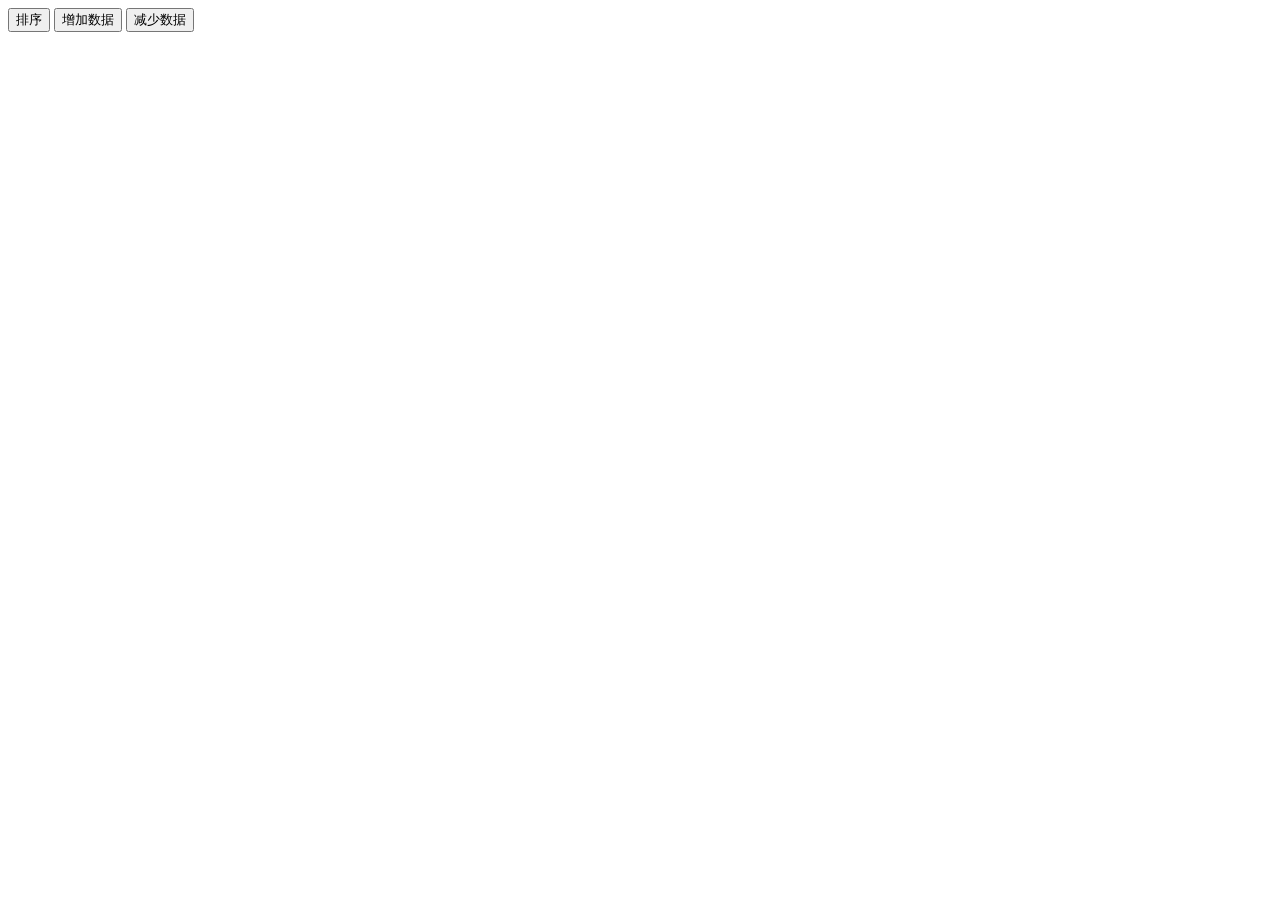
==== barchart.html @ 18d54568 "barchart" ====
<!DOCTYPE html>
<html lang="en">
<head>
    <meta charset="UTF-8">
    <title>Title</title>
    <script src="https://d3js.org/d3.v4.min.js"></script>
    <script src="https://d3js.org/d3-hsv.v0.1.min.js"></script>
    <script src="https://d3js.org/d3-contour.v1.min.js"></script>

</head>
<body>

<script>
    var dataset = [34,102,78,99,167,124];

    var width = 400;
    var height = 400;

    var svg = d3.select('body')
        .append('svg')
        .attr('width',width)
        .attr('height',height);

    var padding = {top:20,right:20,
    bottom:20,left:20};

    var rectstep =35;

    var rectwidth =30;

    var textwidth = 50;//横向柱状图，放置文字描述

    //添加横向柱状图
    var rect = svg.selectAll('rect')
        .data(dataset)
        .enter()
        .append('rect')
        .attr('fill','red')
        .attr('y',function (d,i) {
            return padding.top+i*rectstep;
        })
        .attr('x', function (d,i) {
            return padding.left+textwidth;
        })

        .attr('height',rectwidth)
        .attr('width',function (d) {
            return d;
        });

    //添加文字说明
    var text = svg.selectAll('text')
        .data(dataset)
        .enter()
        .append('text')
        .attr('fill','black')
        .attr('text-anchor','right')
        .attr('font-size','14px')
        .attr('y',function (d,i) {
            return padding.top+i*rectstep;
        })
        .attr('x', function (d,i) {
            return padding.left+textwidth;
        })
        .text(function (d,i) {
            return '第'+(i+1)+'个数'
        })
        .attr('dy','1.5em')
        .attr('dx',-textwidth);

    function draw () {
        var updaterect = svg.selectAll('rect')
            .data(dataset);

        var enterrect =updaterect.enter();

        var exitrect = updaterect.exit();

        updaterect
        .attr('fill','red')
        .attr('y',function (d,i) {
            return padding.top+i*rectstep;
        })
        .attr('x', function (d,i) {
            return padding.left+textwidth;
        })

        .attr('height',rectwidth)
        .attr('width',function (d) {
            return d;
        });

        enterrect.append('rect')
        .attr('fill','red')
        .attr('y',function (d,i) {
            return padding.top+i*rectstep;
        })
        .attr('x', function (d,i) {
            return padding.left+textwidth;
        })

        .attr('height',rectwidth)
        .attr('width',function (d) {
            return d;
        });

        exitrect.remove()
    }
    
    function mysort() {
        dataset.sort(d3.ascending);
        draw();
    }

    function myadd() {
        dataset.push(Math.floor(Math.random()*200));
        draw();
    }

    function mycut() {
        dataset.pop();
        draw();
    }
</script>

<button type="button" onclick="mysort()">排序</button>
<button type="button" onclick="myadd()">增加数据</button>
<button type="button" onclick="mycut()">减少数据</button>
</body>
</html>
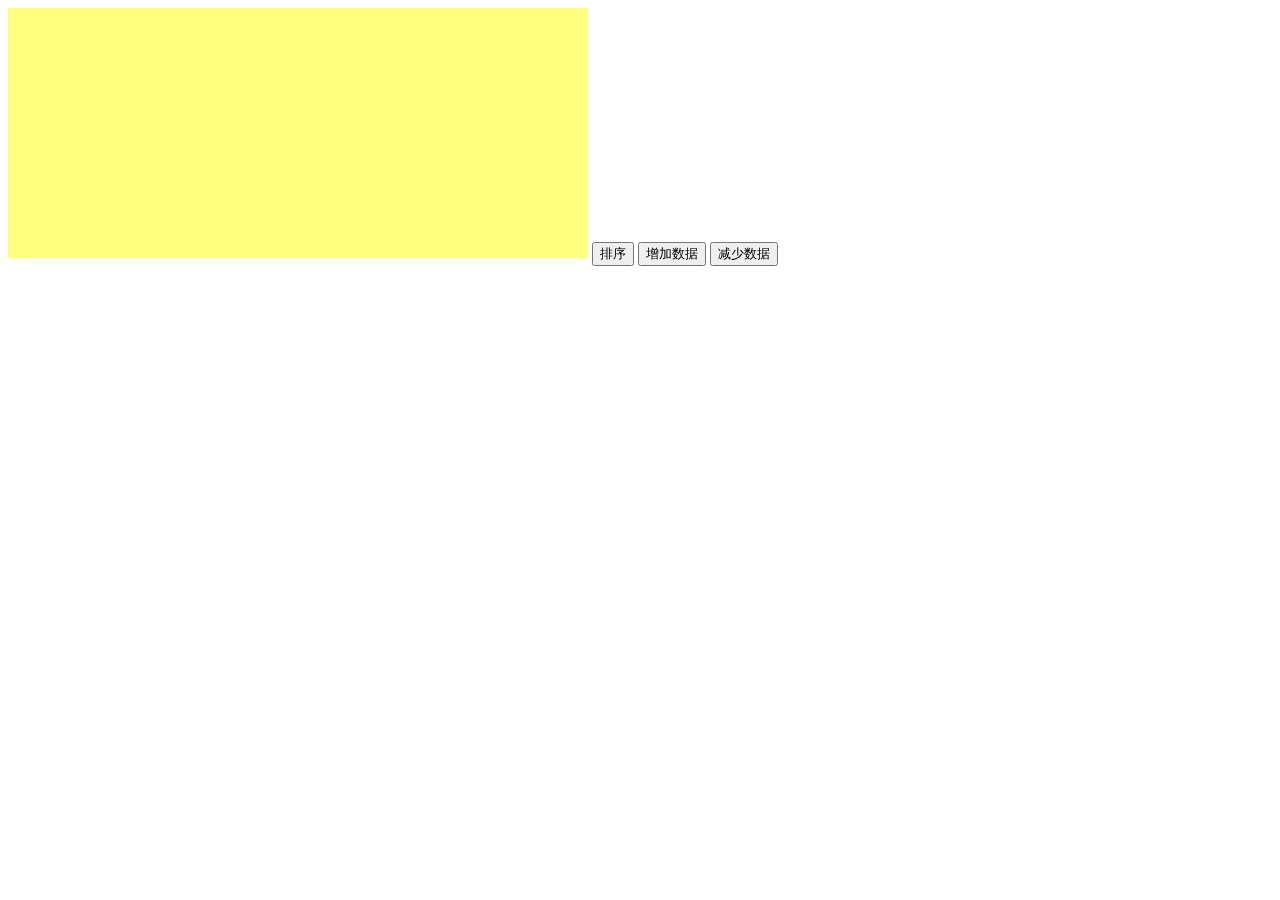
==== commit 5e5b88c6: "测试xy方向散点图" ====
--- a/barchart.html
+++ b/barchart.html
@@ -7,120 +7,120 @@
     <script src="https://d3js.org/d3-hsv.v0.1.min.js"></script>
     <script src="https://d3js.org/d3-contour.v1.min.js"></script>
 
+    <script src="outer.js"></script>
+
 </head>
 <body>
+    <svg height="250" width="580" id="xy">
+        <rect height="250" width="580" fill="yellow" fill-opacity="0.5"></rect>
+    </svg>
 
 <script>
-    var dataset = [34,102,78,99,167,124];
+var dataset = [34,102,78,99,167,124];
 
-    var width = 400;
-    var height = 400;
+var width = 400;
+var height = 400;
 
-    var svg = d3.select('body')
-        .append('svg')
-        .attr('width',width)
-        .attr('height',height);
+var svg = d3.select('body')
+    .append('svg')
+    .attr('width',width)
+    .attr('height',height);
 
-    var padding = {top:20,right:20,
-    bottom:20,left:20};
+var padding = {top:20,right:20,
+bottom:20,left:20};
 
-    var rectstep =35;
+var rectstep =35;
 
-    var rectwidth =30;
+var rectwidth =30;
 
-    var textwidth = 50;//横向柱状图，放置文字描述
+var textwidth = 100;//横向柱状图，放置文字描述
 
-    //添加横向柱状图
-    var rect = svg.selectAll('rect')
-        .data(dataset)
-        .enter()
-        .append('rect')
-        .attr('fill','red')
-        .attr('y',function (d,i) {
-            return padding.top+i*rectstep;
+//添加横向柱状图
+var rect = svg.selectAll('.myrect')//选中一个空项
+    .data(dataset)
+    .enter()
+    .append('rect')
+    .attr('fill','red')
+    .attr('y',function (d,i) {
+        return padding.top+i*rectstep;
+    })
+    .attr('x', function (d,i) {
+        return padding.left+textwidth;
+    })
+    .attr('height',rectwidth)
+    .attr('width',function (d) {
+        return d;
+    });
+
+//添加文字说明
+var text = svg.selectAll('text')
+    .data(dataset)
+    .enter()
+    .append('text')
+    .attr('fill','black')
+    .attr('text-anchor','right')
+    .attr('font-size','14px')
+    .attr('y',function (d,i) {
+        return padding.top+i*rectstep;
+    })
+    .attr('x', function (d,i) {
+        return padding.left+textwidth;
+    })
+    .text(function (d,i) {
+        return '第'+(i+1)+'个数'
+    })
+    .attr('dy','1.5em')
+    .attr('dx',-textwidth);
+
+//测试
+    var width = 580;
+    var height = 250;
+    var padding = {'left':30,'right':20,'top':20,'bottom':30};
+
+    var xscale = d3.scaleLinear()
+        .domain([0,200])
+        .range([padding.left,width-padding.right]);
+
+    var yscale = d3.scaleLinear()
+        .domain([0,300])
+        .range([height-padding.bottom,padding.top]);
+
+    var query_vector=[{'x':100,'y':150},{'x':150,'y':150},{'x':100,'y':200},{'x':150,'y':200}];
+
+    var newsvg = d3.select('#xy');
+
+    var svgupdate = newsvg.selectAll('circle')
+        .data(query_vector);
+
+    var svgenter = svgupdate.enter();
+
+    var svgexit = svgupdate.exit();
+
+    svgupdate.attr('cx',function (d,i) {
+            return xscale(d.x)
         })
-        .attr('x', function (d,i) {
-            return padding.left+textwidth;
+        .attr('cy',function (d,i) {
+            return yscale(d.y)
         })
+        .attr('r',10)
+        .attr('fill','green');
 
-        .attr('height',rectwidth)
-        .attr('width',function (d) {
-            return d;
-        });
+    svgenter.append('circle')
+        .attr('cx',function (d,i) {
+            return xscale(d.x)
+        })
+        .attr('cy',function (d,i) {
+            return yscale(d.y)
+        })
+        .attr('r',10)
+        .attr('fill','green');
 
-    //添加文字说明
-    var text = svg.selectAll('text')
-        .data(dataset)
-        .enter()
-        .append('text')
-        .attr('fill','black')
-        .attr('text-anchor','right')
-        .attr('font-size','14px')
-        .attr('y',function (d,i) {
-            return padding.top+i*rectstep;
-        })
-        .attr('x', function (d,i) {
-            return padding.left+textwidth;
-        })
-        .text(function (d,i) {
-            return '第'+(i+1)+'个数'
-        })
-        .attr('dy','1.5em')
-        .attr('dx',-textwidth);
+    svgexit.remove();
 
-    function draw () {
-        var updaterect = svg.selectAll('rect')
-            .data(dataset);
 
-        var enterrect =updaterect.enter();
 
-        var exitrect = updaterect.exit();
 
-        updaterect
-        .attr('fill','red')
-        .attr('y',function (d,i) {
-            return padding.top+i*rectstep;
-        })
-        .attr('x', function (d,i) {
-            return padding.left+textwidth;
-        })
 
-        .attr('height',rectwidth)
-        .attr('width',function (d) {
-            return d;
-        });
-
-        enterrect.append('rect')
-        .attr('fill','red')
-        .attr('y',function (d,i) {
-            return padding.top+i*rectstep;
-        })
-        .attr('x', function (d,i) {
-            return padding.left+textwidth;
-        })
-
-        .attr('height',rectwidth)
-        .attr('width',function (d) {
-            return d;
-        });
-
-        exitrect.remove()
-    }
-    
-    function mysort() {
-        dataset.sort(d3.ascending);
-        draw();
-    }
-
-    function myadd() {
-        dataset.push(Math.floor(Math.random()*200));
-        draw();
-    }
-
-    function mycut() {
-        dataset.pop();
-        draw();
-    }
 </script>
 
 <button type="button" onclick="mysort()">排序</button>
